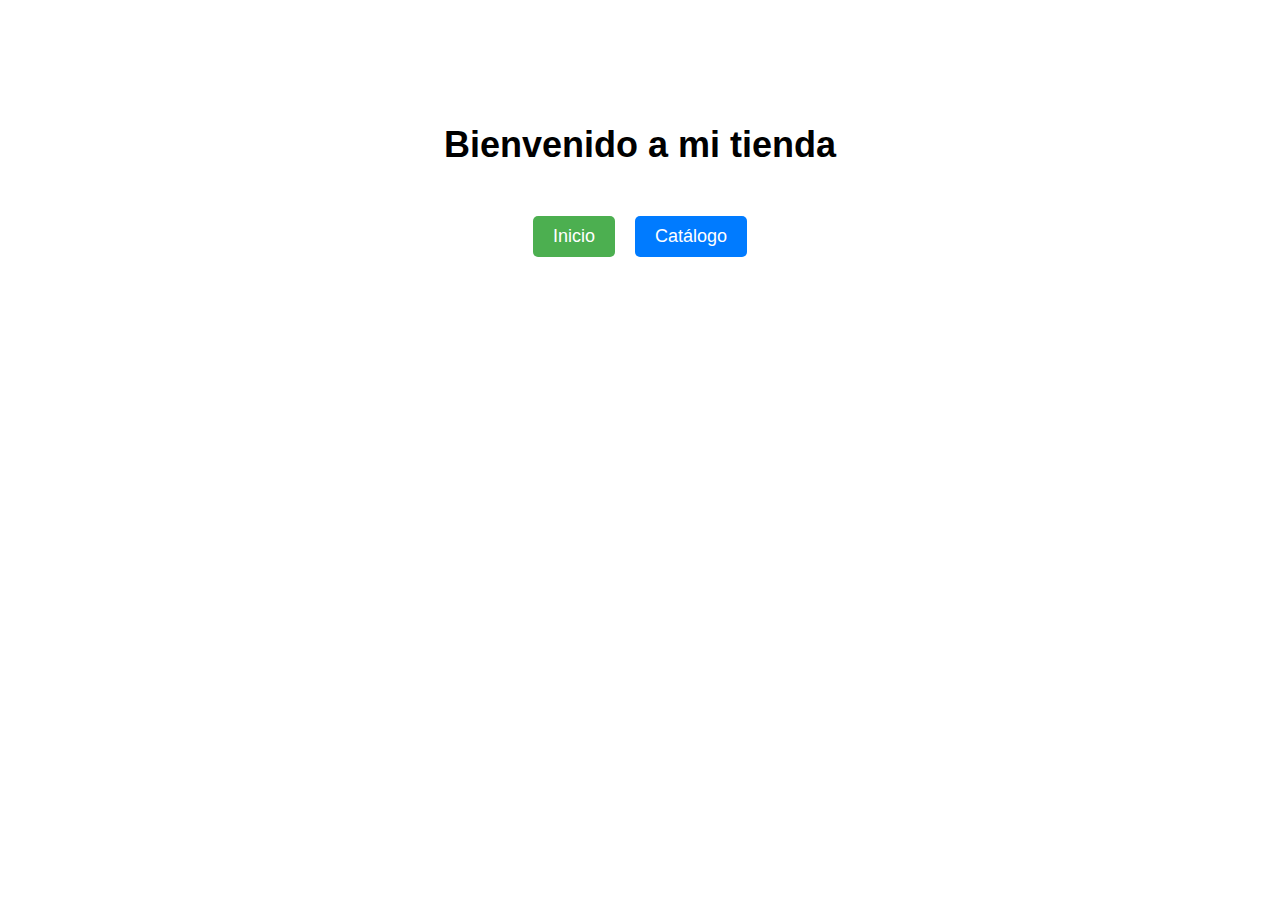
==== PaginaWeb/index.html @ 1fb7572f "Add files via upload" ====
<!DOCTYPE html>
<html lang="en">
<head>
    <meta charset="UTF-8">
    <meta name="viewport" content="width=device-width, initial-scale=1.0">
    <title>Tienda</title>
    <style>
        body {
            display: flex;
            flex-direction: column;
            align-items: center;
            margin-top: 100px;
            font-family: Arial, sans-serif;
        }
        h1 {
            font-size: 36px;
            margin-bottom: 50px;
        }
        .buttons {
            display: flex;
            justify-content: center;
            gap: 20px;
        }
        button {
            padding: 10px 20px;
            font-size: 18px;
            border: none;
            border-radius: 5px;
            cursor: pointer;
        }
        button:first-child {
            background-color: #4CAF50;
            color: white;
        }
        button:first-child:hover {
            background-color: #45a049;
        }
        button:last-child {
            background-color: #007BFF;
            color: white;
        }
        button:last-child:hover {
            background-color: #0069d9;
        }
    </style>
</head>
<body>
    <h1>Bienvenido a mi tienda</h1>
    <div class="buttons">
        <button>Inicio</button>
        <button>Catálogo</button>
    </div>
</body>
</html>
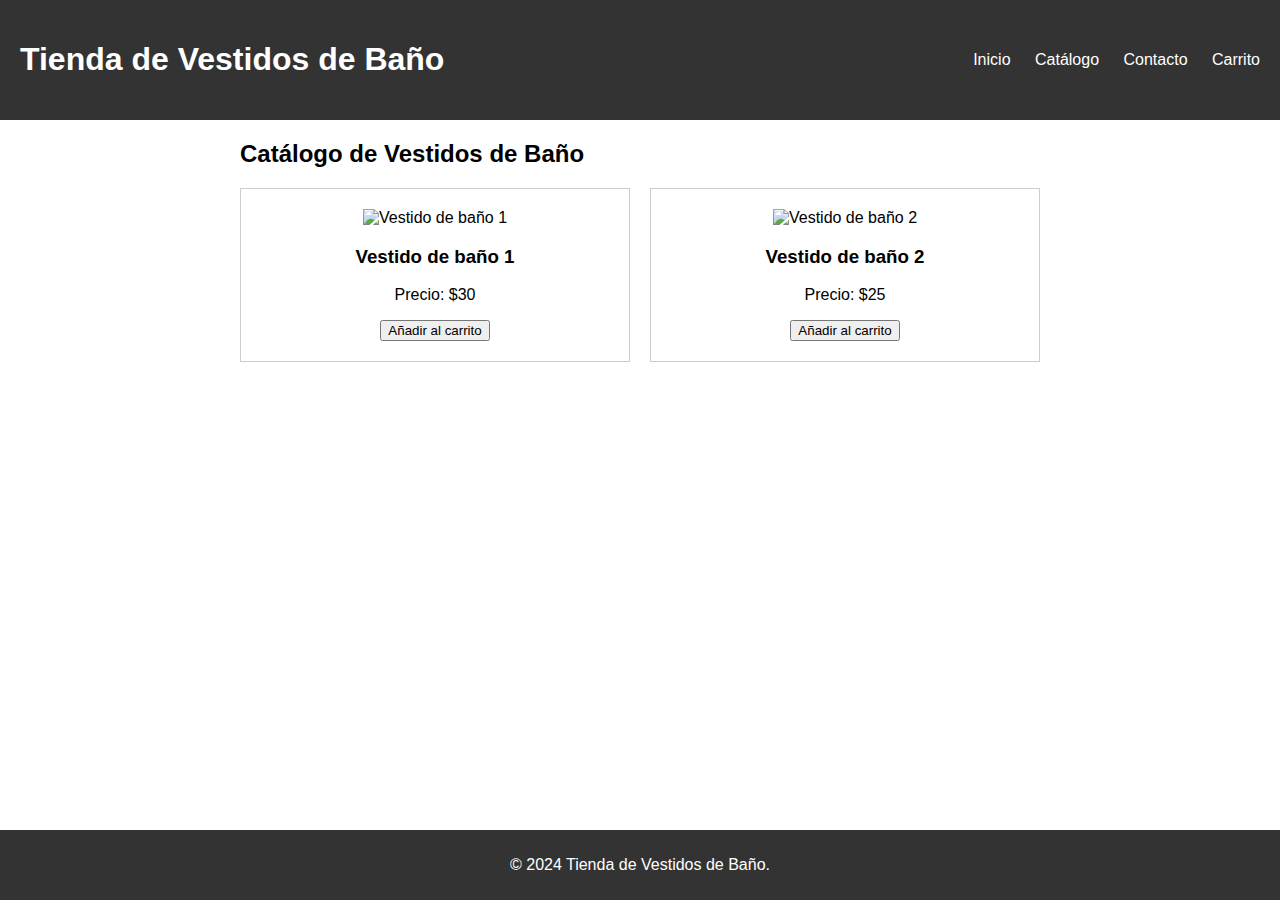
==== commit 42011279: "Add files via upload" ====
--- a/PaginaWeb/index.html
+++ b/PaginaWeb/index.html
@@ -1,56 +1,48 @@
 <!DOCTYPE html>
-<html lang="en">
+<html lang="es">
 <head>
     <meta charset="UTF-8">
     <meta name="viewport" content="width=device-width, initial-scale=1.0">
-    <title>Tienda</title>
-    <style>
-        body {
-            display: flex;
-            flex-direction: column;
-            align-items: center;
-            margin-top: 100px;
-            font-family: Arial, sans-serif;
-        }
-        h1 {
-            font-size: 36px;
-            margin-bottom: 50px;
-        }
-        .buttons {
-            display: flex;
-            justify-content: center;
-            gap: 20px;
-        }
-        button {
-            padding: 10px 20px;
-            font-size: 18px;
-            border: none;
-            border-radius: 5px;
-            cursor: pointer;
-        }
-        button:first-child {
-            background-color: #4CAF50;
-            color: white;
-        }
-        button:first-child:hover {
-            background-color: #45a049;
-        }
-        button:last-child {
-            background-color: #007BFF;
-            color: white;
-        }
-        button:last-child:hover {
-            background-color: #0069d9;
-        }
-    </style>
+    <title>Tienda de Vestidos de Baño</title>
+    <link rel="stylesheet" href="styles.css">
 </head>
 <body>
-    <h1>Bienvenido a mi tienda</h1>
-    <div class="buttons">
-        <button>Inicio</button>
-        <button>Catálogo</button>
-    </div>
+    <header>
+        <h1>Tienda de Vestidos de Baño</h1>
+        <nav>
+            <ul>
+                <li><a href="#">Inicio</a></li>
+                <li><a href="#">Catálogo</a></li>
+                <li><a href="#">Contacto</a></li>
+                <li><a href="#">Carrito</a></li>
+            </ul>
+        </nav>
+    </header>
+
+    <section class="container">
+        <h2>Catálogo de Vestidos de Baño</h2>
+        <div class="catalog">
+            <div class="item">
+                <img src="vestido1.jpg" alt="Vestido de baño 1">
+                <h3>Vestido de baño 1</h3>
+                <p>Precio: $30</p>
+                <button>Añadir al carrito</button>
+            </div>
+            <div class="item">
+                <img src="vestido2.jpg" alt="Vestido de baño 2">
+                <h3>Vestido de baño 2</h3>
+                <p>Precio: $25</p>
+                <button>Añadir al carrito</button>
+            </div>
+            
+        </div>
+    </section>
+
+    <footer>
+        <p>&copy; 2024 Tienda de Vestidos de Baño.</p>
+    </footer>
 </body>
 </html>
 
 
+
--- a/PaginaWeb/styles.css
+++ b/PaginaWeb/styles.css
@@ -0,0 +1,62 @@
+body {
+    font-family: Arial, sans-serif;
+    margin: 0;
+    padding: 0;
+}
+
+header {
+    background-color: #333;
+    color: #fff;
+    padding: 20px;
+    display: flex;
+    justify-content: space-between;
+    align-items: center;
+}
+
+nav ul {
+    list-style: none;
+    padding: 0;
+}
+
+nav ul li {
+    display: inline;
+    margin-left: 20px;
+}
+
+nav ul li a {
+    text-decoration: none;
+    color: #fff;
+}
+
+.container {
+    max-width: 800px;
+    margin: 20px auto;
+    padding: 0 20px;
+}
+
+.catalog {
+    display: grid;
+    grid-template-columns: repeat(auto-fit, minmax(250px, 1fr));
+    grid-gap: 20px;
+}
+
+.item {
+    border: 1px solid #ccc;
+    padding: 20px;
+    text-align: center;
+}
+
+.item img {
+    max-width: 100%;
+}
+
+footer {
+    background-color: #333;
+    color: #fff;
+    text-align: center;
+    padding: 10px 0;
+    position: fixed;
+    bottom: 0;
+    width: 100%;
+}
+
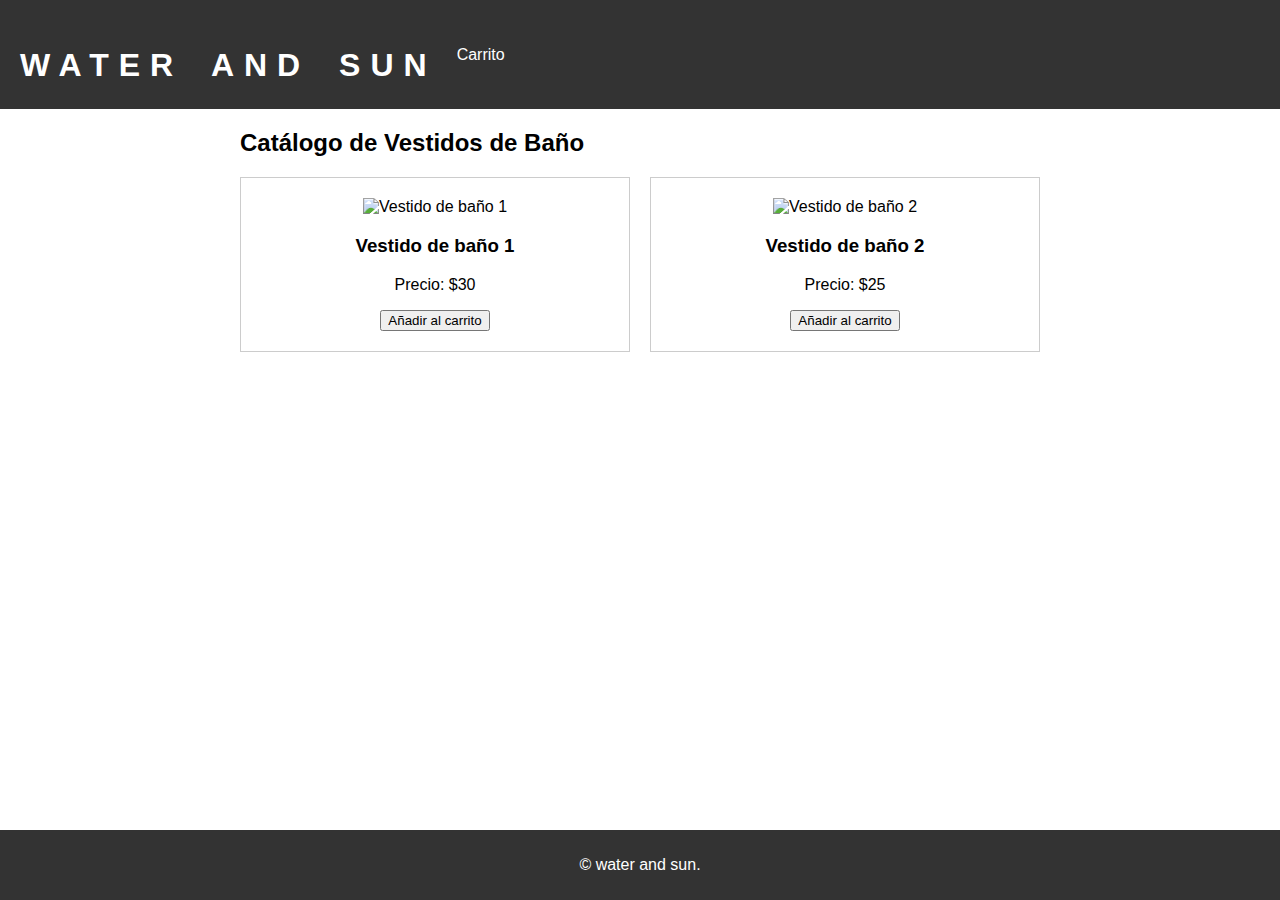
==== commit f4a11c00: "se hicieron cambios en la estructura como crear varios css del carrito y del catalogo, tambien se cr" ====
--- a/PaginaWeb/index.html
+++ b/PaginaWeb/index.html
@@ -3,18 +3,16 @@
 <head>
     <meta charset="UTF-8">
     <meta name="viewport" content="width=device-width, initial-scale=1.0">
-    <title>Tienda de Vestidos de Baño</title>
-    <link rel="stylesheet" href="styles.css">
+    <title>Vestidos de Baño</title>
+    <link rel="stylesheet" href="css/styles.css">
+    <link rel="stylesheet" href="css/catalogo.css">
 </head>
 <body>
     <header>
-        <h1>Tienda de Vestidos de Baño</h1>
+        <h1 class="titulo">Water and Sun</h1>
         <nav>
             <ul>
-                <li><a href="#">Inicio</a></li>
-                <li><a href="#">Catálogo</a></li>
-                <li><a href="#">Contacto</a></li>
-                <li><a href="#">Carrito</a></li>
+                <li><a href="carrito.html">Carrito</a></li>
             </ul>
         </nav>
     </header>
@@ -34,15 +32,13 @@
                 <p>Precio: $25</p>
                 <button>Añadir al carrito</button>
             </div>
-            
+            <!-- Otros elementos del catálogo -->
         </div>
     </section>
 
     <footer>
-        <p>&copy; 2024 Tienda de Vestidos de Baño.</p>
+        <p>&copy; water and sun.</p>
     </footer>
 </body>
 </html>
 
-
-
--- a/PaginaWeb/css/styles.css
+++ b/PaginaWeb/css/styles.css
@@ -0,0 +1,76 @@
+body {
+    font-family: Arial, sans-serif;
+    margin: 0;
+    padding: 0;
+}
+
+header {
+    background-color: #333;
+    color: #fff;
+    padding: 20px;
+    display: flex;
+    align-items: center;
+}
+
+nav ul {
+    list-style: none;
+    padding: 0;
+}
+
+nav ul li {
+    display: inline-block;
+    margin-left: 20px;
+}
+
+nav ul li a {
+    text-decoration: none;
+    color: #fff;
+}
+
+.container {
+    max-width: 800px;
+    margin: 20px auto;
+    padding: 0 20px;
+}
+
+.catalog {
+    display: grid;
+    grid-template-columns: repeat(auto-fit, minmax(250px, 1fr));
+    grid-gap: 20px;
+}
+
+.item {
+    border: 1px solid #ccc;
+    padding: 20px;
+    text-align: center;
+}
+
+.item img {
+    max-width: 100%;
+}
+
+footer {
+    background-color: #333;
+    color: #fff;
+    text-align: center;
+    padding: 10px 0;
+    position: fixed;
+    bottom: 0;
+    width: 100%;
+}
+
+.titulo {
+    color: rgb(255, 255, 255);
+    text-transform: uppercase; 
+    text-align: center; 
+    word-spacing: 10px; 
+    letter-spacing: 10px; 
+    line-height: 1.5;
+    margin-bottom: 0;
+}
+@media (max-width: 768px) {
+    header {
+        flex-direction: column;
+        text-align: center;
+    }
+}--- a/PaginaWeb/css/catalogo.css
+++ b/PaginaWeb/css/catalogo.css
@@ -0,0 +1,5 @@
+.page .footerContent {
+    background-color: #4b4b4b;
+    grid-area: footer;
+
+}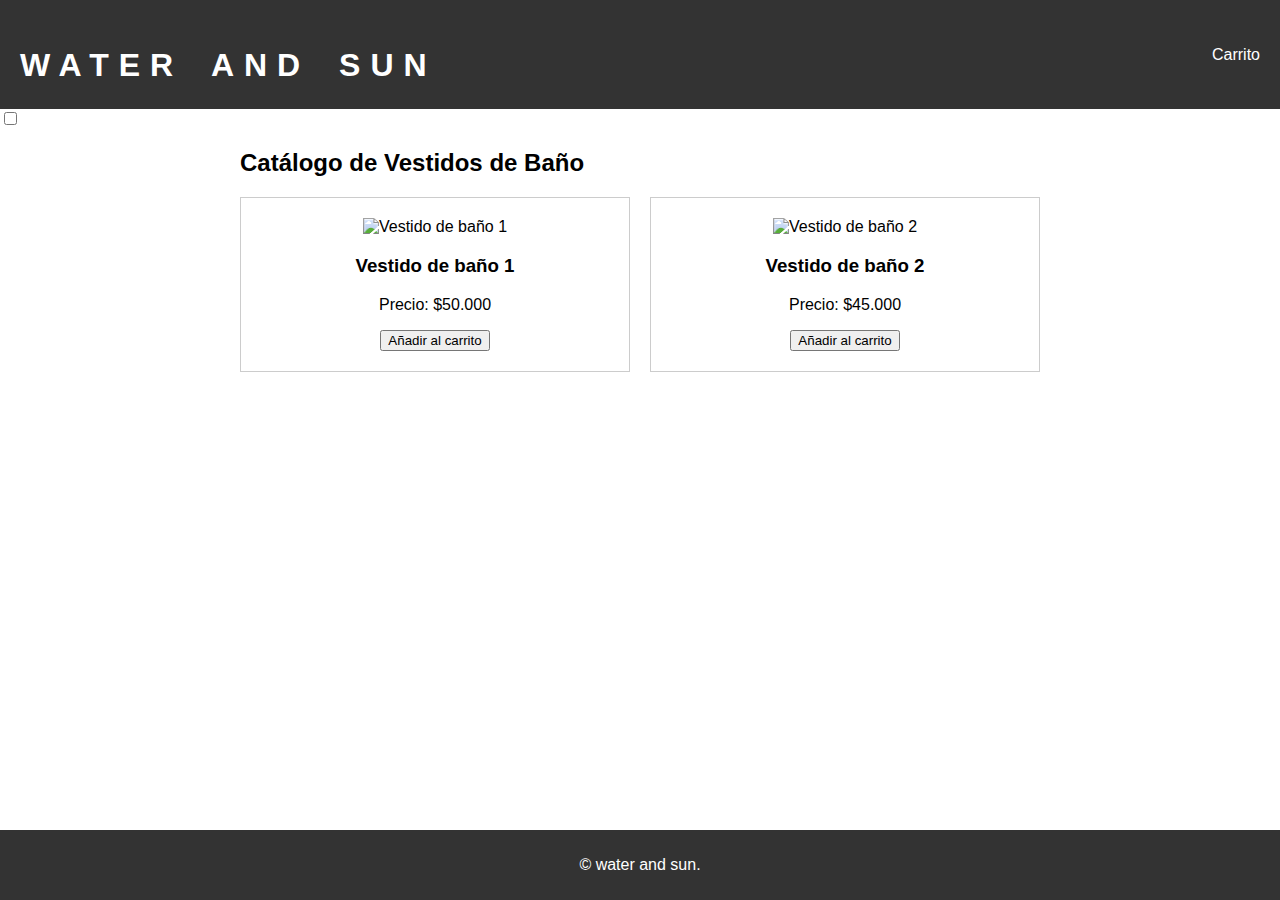
==== commit 2bc36fbe: "nuevos cambios en la interfaz agrgsndo un cuadro desplegable del carrito" ====
--- a/PaginaWeb/index.html
+++ b/PaginaWeb/index.html
@@ -6,16 +6,28 @@
     <title>Vestidos de Baño</title>
     <link rel="stylesheet" href="css/styles.css">
     <link rel="stylesheet" href="css/catalogo.css">
+    <link rel="stylesheet" href="css/carrito.css">
 </head>
 <body>
     <header>
         <h1 class="titulo">Water and Sun</h1>
         <nav>
-            <ul>
-                <li><a href="carrito.html">Carrito</a></li>
-            </ul>
+            <label for="toggleCarrito" id="carritoToggleLabel">Carrito</label>
         </nav>
     </header>
+
+    <input type="checkbox" id="toggleCarrito">
+    <div class="carrito" id="carrito">
+        <button class="cerrarCarrito" id="cerrarCarrito">&times;</button>
+        <h2>Contenido del Carrito</h2>
+        <hr>
+        <ul id="productosCarrito">
+            <!-- Elementos del carrito se agregarán aquí dinámicamente -->
+        </ul>
+        <hr>
+        <div id="subtotal"></div>
+        <button class="comprarBtn">Comprar</button>
+    </div>
 
     <section class="container">
         <h2>Catálogo de Vestidos de Baño</h2>
@@ -23,14 +35,14 @@
             <div class="item">
                 <img src="vestido1.jpg" alt="Vestido de baño 1">
                 <h3>Vestido de baño 1</h3>
-                <p>Precio: $30</p>
-                <button>Añadir al carrito</button>
+                <p>Precio: $50.000</p>
+                <button onclick="agregarAlCarrito('Vestido de baño 1', 50000, 'vestido1.jpg')">Añadir al carrito</button>
             </div>
             <div class="item">
                 <img src="vestido2.jpg" alt="Vestido de baño 2">
                 <h3>Vestido de baño 2</h3>
-                <p>Precio: $25</p>
-                <button>Añadir al carrito</button>
+                <p>Precio: $45.000</p>
+                <button onclick="agregarAlCarrito('Vestido de baño 2', 45000, 'vestido2.jpg')">Añadir al carrito</button>
             </div>
             <!-- Otros elementos del catálogo -->
         </div>
@@ -39,6 +51,59 @@
     <footer>
         <p>&copy; water and sun.</p>
     </footer>
+
+    <script>
+        function agregarAlCarrito(nombreProducto, precioProducto, imagenProducto) {
+            var carrito = document.getElementById("productosCarrito");
+            var nuevoItem = document.createElement("li");
+            var itemContent = document.createElement("div");
+            var imagen = document.createElement("img");
+
+            imagen.src = imagenProducto;
+            imagen.style.width = "50px";
+            imagen.style.height = "auto";
+
+            itemContent.appendChild(imagen);
+            var info = document.createElement("div");
+            var nombre = document.createElement("h4");
+
+            nombre.textContent = nombreProducto;
+            info.appendChild(nombre);
+
+            var precio = document.createElement("p");
+            precio.textContent = "Precio: $" + precioProducto;
+            info.appendChild(precio);
+
+            itemContent.appendChild(info);
+            var cancelarBtn = document.createElement("button");
+            cancelarBtn.textContent = "Cancelar";
+            cancelarBtn.onclick = function() {
+                carrito.removeChild(nuevoItem);
+                calcularSubtotal();
+            };
+            itemContent.appendChild(cancelarBtn);
+            nuevoItem.appendChild(itemContent);
+            carrito.appendChild(nuevoItem);
+            calcularSubtotal();
+        }
+
+        function calcularSubtotal() {
+            var subtotal = 0;
+            var productos = document.querySelectorAll("#productosCarrito li");
+            productos.forEach(function(producto) {
+                var precioTexto = producto.querySelector("p").textContent;
+                var precio = parseFloat(precioTexto.replace("Precio: $", ""));
+                subtotal += precio;
+            });
+            document.getElementById("subtotal").textContent = "Subtotal: $" + subtotal.toFixed(2);
+        }
+
+        document.getElementById("cerrarCarrito").addEventListener("click", function() {
+            document.getElementById("toggleCarrito").checked = false;
+        });
+    </script>
 </body>
 </html>
 
+
+
--- a/PaginaWeb/css/carrito.css
+++ b/PaginaWeb/css/carrito.css
@@ -0,0 +1,86 @@
+body {
+    font-family: Arial, sans-serif;
+    margin: 0;
+    padding: 0;
+}
+
+header {
+    background-color: #333;
+    color: #fff;
+    padding: 20px;
+    display: flex;
+    justify-content: space-between;
+    align-items: center;
+}
+
+#carrito {
+    max-width: 800px;
+    margin: 20px auto;
+    padding: 0 20px;
+}
+
+footer {
+    background-color: #333;
+    color: #fff;
+    text-align: center;
+    padding: 10px 0;
+    position: fixed;
+    bottom: 0;
+    width: 100%;
+}
+.carrito {
+    display: none;
+    position: fixed;
+    top: 0;
+    right: 0;
+    bottom: 0;
+    width: 200px;
+    background-color: white;
+    border-left: 1px solid #ccc;
+    box-shadow: -5px 0 10px rgba(0, 0, 0, 0.2);
+    padding: 20px;
+    z-index: 1000;
+    overflow-y: auto;
+}
+
+#toggleCarrito:checked ~ .carrito {
+    display: block;
+}
+
+#carritoToggleLabel {
+    cursor: pointer;
+}
+
+#productosCarrito {
+    list-style: none;
+    padding: 0;
+}
+
+#productosCarrito li {
+    margin-bottom: 10px;
+}
+
+.cerrarCarrito {
+    position: absolute;
+    top: 10px;
+    right: 10px;
+    background: transparent;
+    border: none;
+    font-size: 20px;
+    cursor: pointer;
+    color: #888;
+}
+
+.comprarBtn {
+    margin-top: auto;
+    width: 100%;
+    background-color: #4CAF50;
+    color: white;
+    padding: 10px;
+    border: none;
+    text-align: center;
+    text-decoration: none;
+    display: inline-block;
+    font-size: 16px;
+    cursor: pointer;
+}
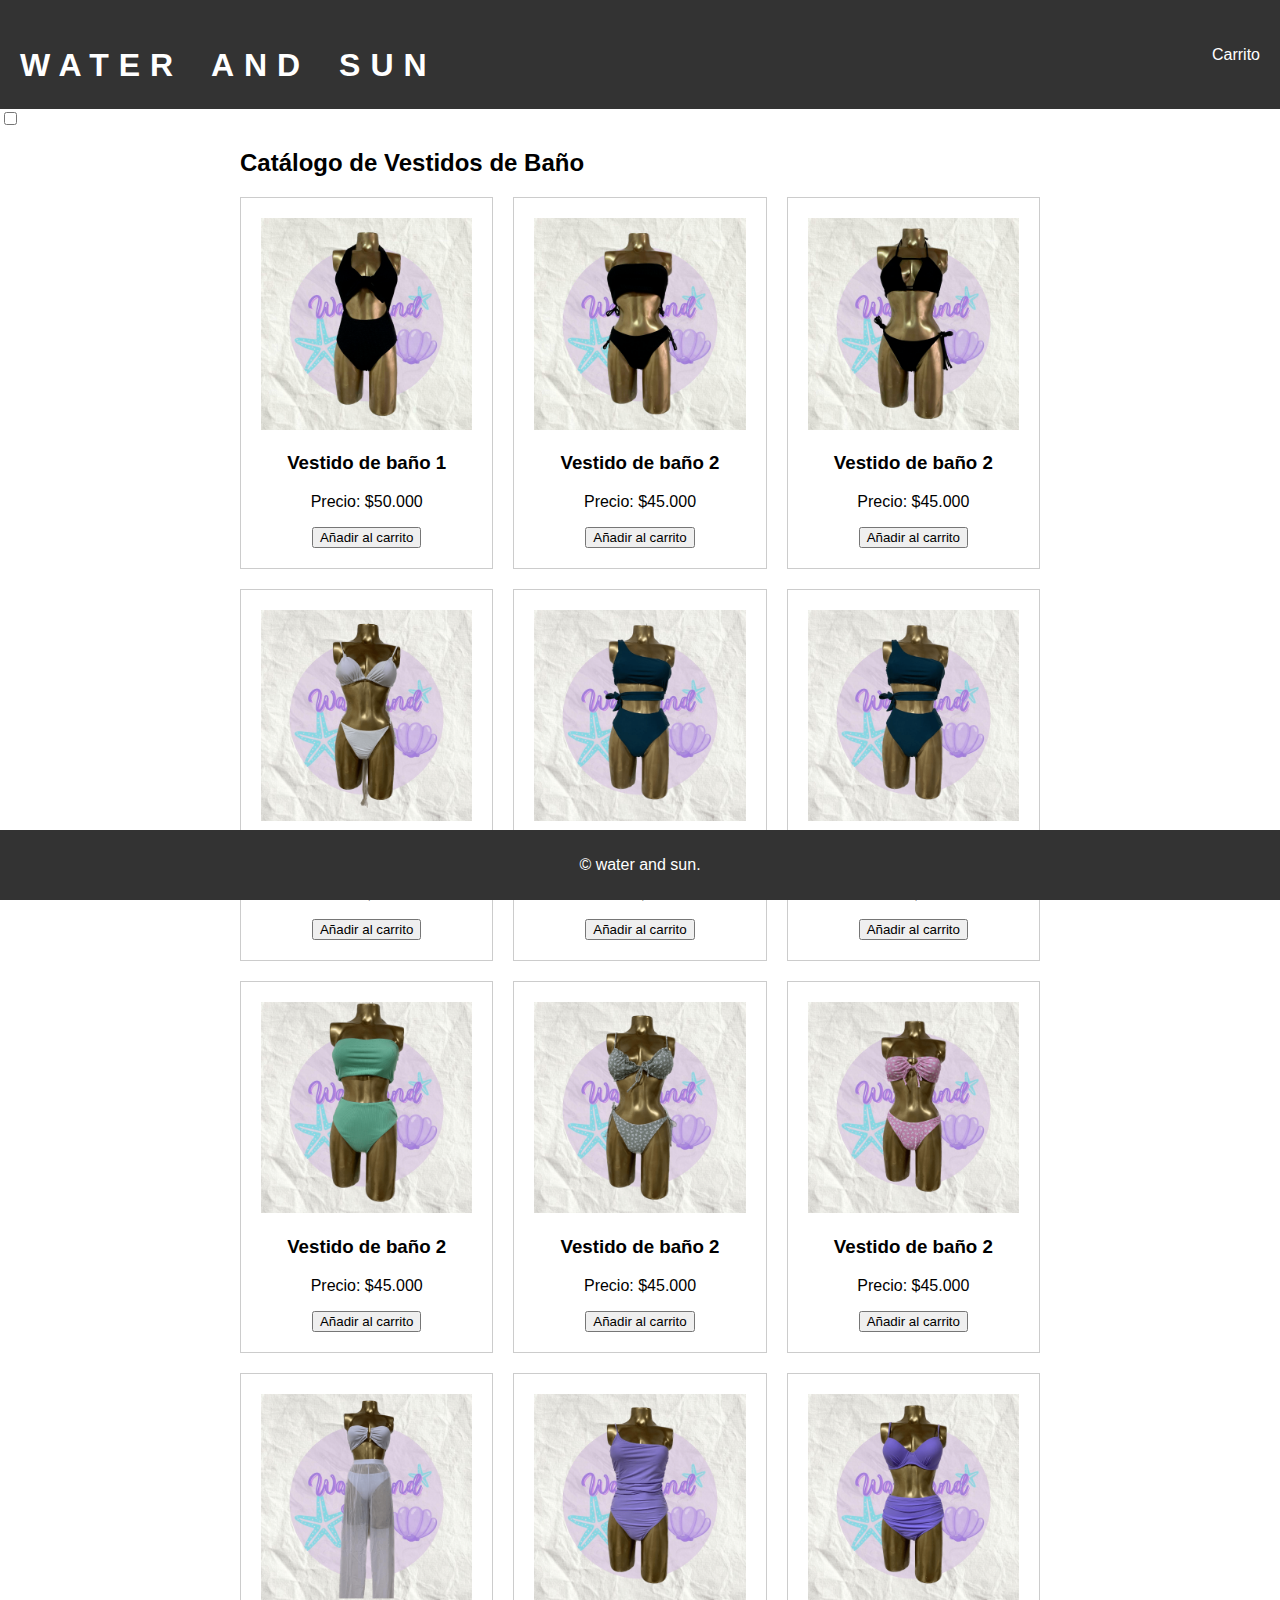
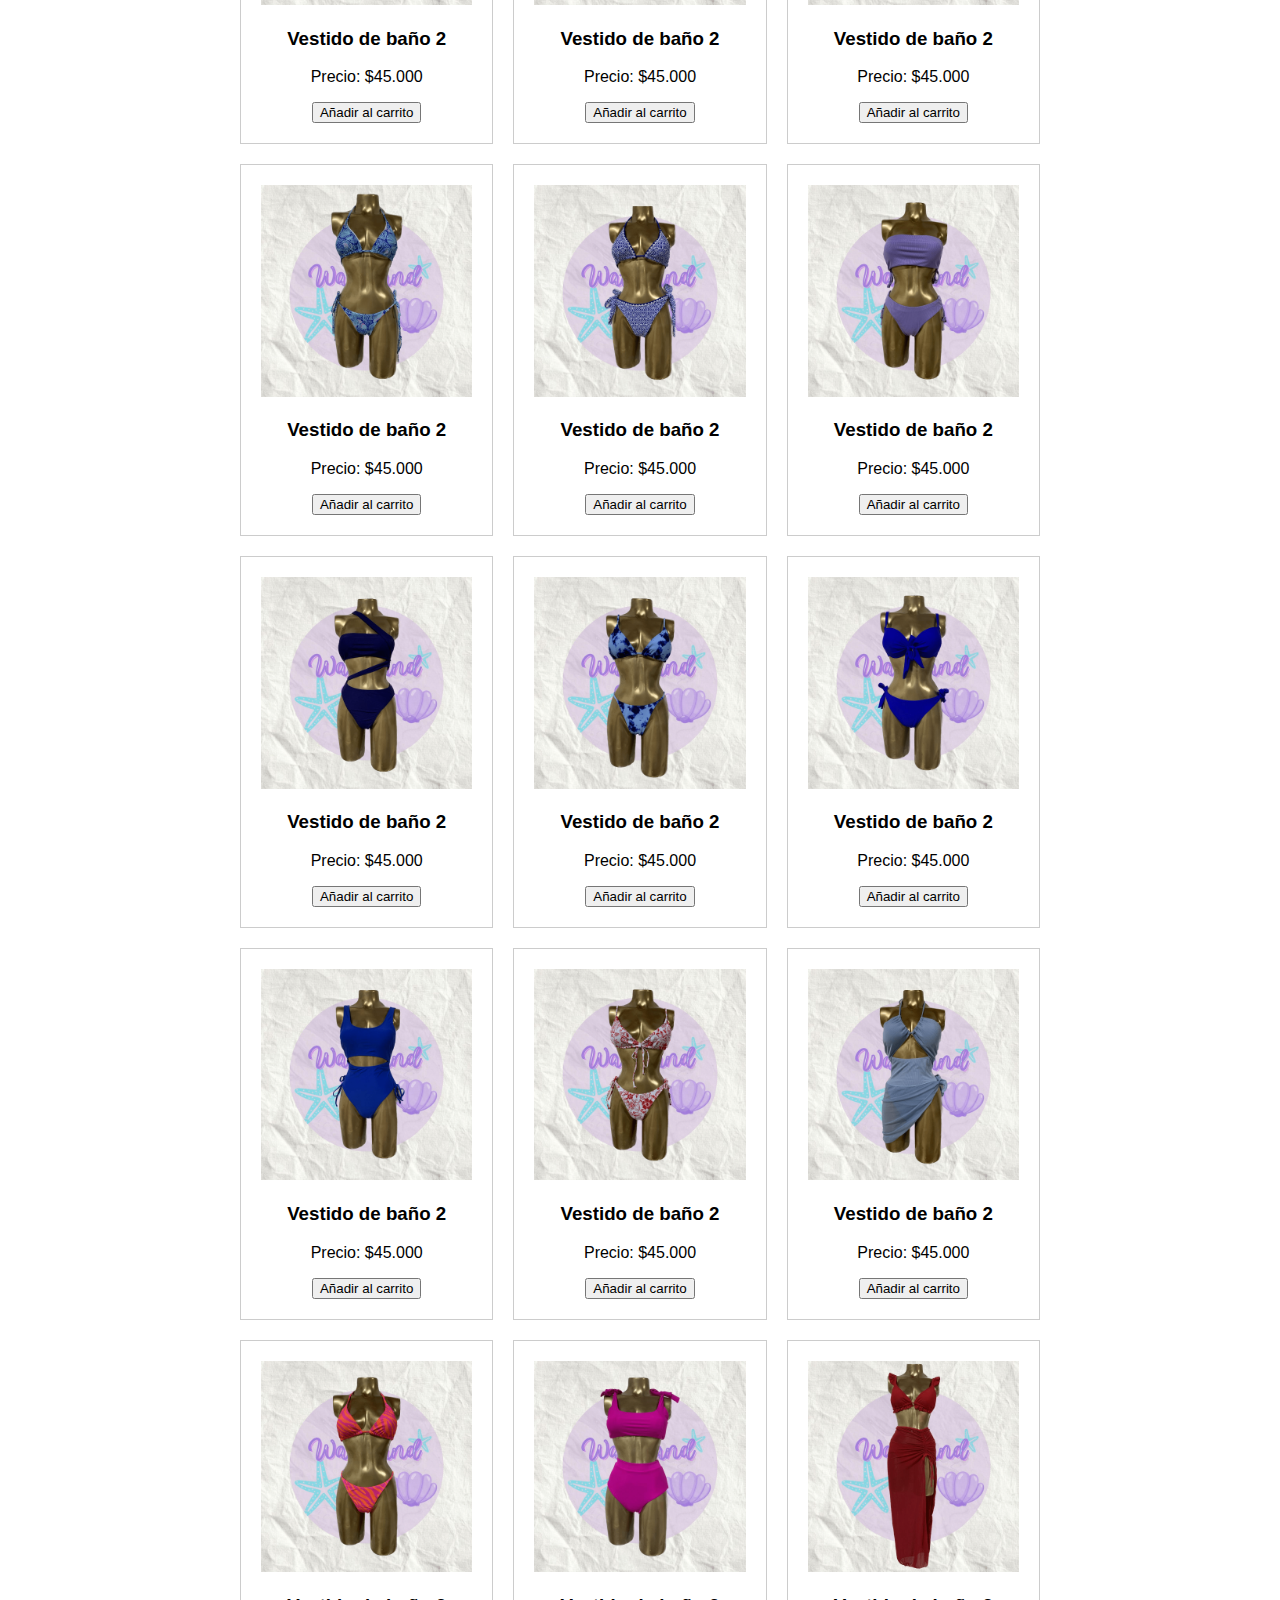
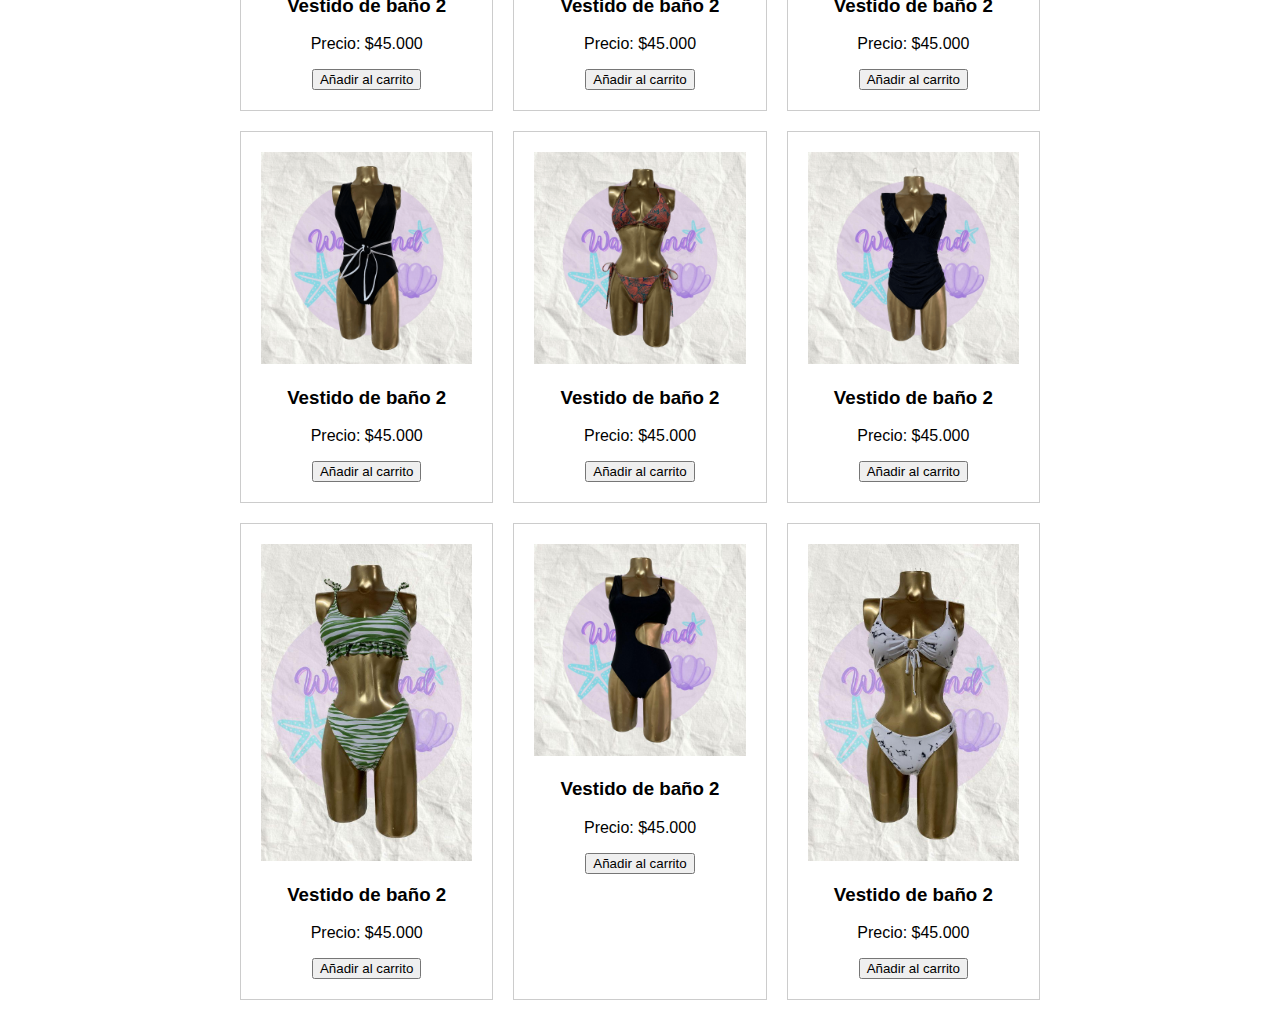
==== commit acf2e86e: "agregamos carpeta de recursos con sus respectivas imagenes" ====
--- a/PaginaWeb/index.html
+++ b/PaginaWeb/index.html
@@ -7,6 +7,7 @@
     <link rel="stylesheet" href="css/styles.css">
     <link rel="stylesheet" href="css/catalogo.css">
     <link rel="stylesheet" href="css/carrito.css">
+    <link rel="stylesheet" href="recursos/">
 </head>
 <body>
     <header>
@@ -33,18 +34,187 @@
         <h2>Catálogo de Vestidos de Baño</h2>
         <div class="catalog">
             <div class="item">
-                <img src="vestido1.jpg" alt="Vestido de baño 1">
+                <img src="recursos/app-image-2024-03-09-at-07-27-04-2.png" alt="Vestido de baño 1">
                 <h3>Vestido de baño 1</h3>
                 <p>Precio: $50.000</p>
                 <button onclick="agregarAlCarrito('Vestido de baño 1', 50000, 'vestido1.jpg')">Añadir al carrito</button>
             </div>
             <div class="item">
-                <img src="vestido2.jpg" alt="Vestido de baño 2">
-                <h3>Vestido de baño 2</h3>
-                <p>Precio: $45.000</p>
-                <button onclick="agregarAlCarrito('Vestido de baño 2', 45000, 'vestido2.jpg')">Añadir al carrito</button>
-            </div>
-            <!-- Otros elementos del catálogo -->
+                <img src="recursos/app-image-2024-03-09-at-07-27-04-3.png" alt="Vestido de baño 2">
+                <h3>Vestido de baño 2</h3>
+                <p>Precio: $45.000</p>
+                <button onclick="agregarAlCarrito('Vestido de baño 2', 45000, 'vestido2.jpg')">Añadir al carrito</button>
+            </div>
+            <div class="item">
+                <img src="recursos/app-image-2024-03-09-at-07-27-04-4.png" alt="Vestido de baño 2">
+                <h3>Vestido de baño 2</h3>
+                <p>Precio: $45.000</p>
+                <button onclick="agregarAlCarrito('Vestido de baño 2', 45000, 'vestido2.jpg')">Añadir al carrito</button>
+            </div>
+            <div class="item">
+                <img src="recursos/WhatsApp Image 2024-03-09 at 07.26.59.png" alt="Vestido de baño 2">
+                <h3>Vestido de baño 2</h3>
+                <p>Precio: $45.000</p>
+                <button onclick="agregarAlCarrito('Vestido de baño 2', 45000, 'vestido2.jpg')">Añadir al carrito</button>
+            </div>
+            <div class="item">
+                <img src="recursos/WhatsApp Image 2024-03-09 at 07.27.00 (1).png" alt="Vestido de baño 2">
+                <h3>Vestido de baño 2</h3>
+                <p>Precio: $45.000</p>
+                <button onclick="agregarAlCarrito('Vestido de baño 2', 45000, 'vestido2.jpg')">Añadir al carrito</button>
+            </div>
+            <div class="item">
+                <img src="recursos/WhatsApp Image 2024-03-09 at 07.27.00 (1).png" alt="Vestido de baño 2">
+                <h3>Vestido de baño 2</h3>
+                <p>Precio: $45.000</p>
+                <button onclick="agregarAlCarrito('Vestido de baño 2', 45000, 'vestido2.jpg')">Añadir al carrito</button>
+            </div>
+            <div class="item">
+                <img src="recursos/WhatsApp Image 2024-03-09 at 07.27.00 (2).png" alt="Vestido de baño 2">
+                <h3>Vestido de baño 2</h3>
+                <p>Precio: $45.000</p>
+                <button onclick="agregarAlCarrito('Vestido de baño 2', 45000, 'vestido2.jpg')">Añadir al carrito</button>
+            </div>
+            <div class="item">
+                <img src="recursos/WhatsApp Image 2024-03-09 at 07.27.00 (3).png" alt="Vestido de baño 2">
+                <h3>Vestido de baño 2</h3>
+                <p>Precio: $45.000</p>
+                <button onclick="agregarAlCarrito('Vestido de baño 2', 45000, 'vestido2.jpg')">Añadir al carrito</button>
+            </div>
+            <div class="item">
+                <img src="recursos/WhatsApp Image 2024-03-09 at 07.27.00 (4).png" alt="Vestido de baño 2">
+                <h3>Vestido de baño 2</h3>
+                <p>Precio: $45.000</p>
+                <button onclick="agregarAlCarrito('Vestido de baño 2', 45000, 'vestido2.jpg')">Añadir al carrito</button>
+            </div>
+            <div class="item">
+                <img src="recursos/WhatsApp Image 2024-03-09 at 07.27.00.png" alt="Vestido de baño 2">
+                <h3>Vestido de baño 2</h3>
+                <p>Precio: $45.000</p>
+                <button onclick="agregarAlCarrito('Vestido de baño 2', 45000, 'vestido2.jpg')">Añadir al carrito</button>
+            </div>
+            <div class="item">
+                <img src="recursos/WhatsApp Image 2024-03-09 at 07.27.01 (1).png" alt="Vestido de baño 2">
+                <h3>Vestido de baño 2</h3>
+                <p>Precio: $45.000</p>
+                <button onclick="agregarAlCarrito('Vestido de baño 2', 45000, 'vestido2.jpg')">Añadir al carrito</button>
+            </div>
+            <div class="item">
+                <img src="recursos/WhatsApp Image 2024-03-09 at 07.27.01 (2).png" alt="Vestido de baño 2">
+                <h3>Vestido de baño 2</h3>
+                <p>Precio: $45.000</p>
+                <button onclick="agregarAlCarrito('Vestido de baño 2', 45000, 'vestido2.jpg')">Añadir al carrito</button>
+            </div>
+            <div class="item">
+                <img src="recursos/WhatsApp Image 2024-03-09 at 07.27.01 (3).png" alt="Vestido de baño 2">
+                <h3>Vestido de baño 2</h3>
+                <p>Precio: $45.000</p>
+                <button onclick="agregarAlCarrito('Vestido de baño 2', 45000, 'vestido2.jpg')">Añadir al carrito</button>
+            </div>
+            <div class="item">
+                <img src="recursos/WhatsApp Image 2024-03-09 at 07.27.01 (4).png" alt="Vestido de baño 2">
+                <h3>Vestido de baño 2</h3>
+                <p>Precio: $45.000</p>
+                <button onclick="agregarAlCarrito('Vestido de baño 2', 45000, 'vestido2.jpg')">Añadir al carrito</button>
+            </div>
+            <div class="item">
+                <img src="recursos/WhatsApp Image 2024-03-09 at 07.27.01.png" alt="Vestido de baño 2">
+                <h3>Vestido de baño 2</h3>
+                <p>Precio: $45.000</p>
+                <button onclick="agregarAlCarrito('Vestido de baño 2', 45000, 'vestido2.jpg')">Añadir al carrito</button>
+            </div>
+            <div class="item">
+                <img src="recursos/WhatsApp Image 2024-03-09 at 07.27.02 (1).png" alt="Vestido de baño 2">
+                <h3>Vestido de baño 2</h3>
+                <p>Precio: $45.000</p>
+                <button onclick="agregarAlCarrito('Vestido de baño 2', 45000, 'vestido2.jpg')">Añadir al carrito</button>
+            </div>
+            <div class="item">
+                <img src="recursos/WhatsApp Image 2024-03-09 at 07.27.02 (2).png" alt="Vestido de baño 2">
+                <h3>Vestido de baño 2</h3>
+                <p>Precio: $45.000</p>
+                <button onclick="agregarAlCarrito('Vestido de baño 2', 45000, 'vestido2.jpg')">Añadir al carrito</button>
+            </div>
+            <div class="item">
+                <img src="recursos/WhatsApp Image 2024-03-09 at 07.27.02 (3).png" alt="Vestido de baño 2">
+                <h3>Vestido de baño 2</h3>
+                <p>Precio: $45.000</p>
+                <button onclick="agregarAlCarrito('Vestido de baño 2', 45000, 'vestido2.jpg')">Añadir al carrito</button>
+            </div>
+            <div class="item">
+                <img src="recursos/WhatsApp Image 2024-03-09 at 07.27.02 (4).png" alt="Vestido de baño 2">
+                <h3>Vestido de baño 2</h3>
+                <p>Precio: $45.000</p>
+                <button onclick="agregarAlCarrito('Vestido de baño 2', 45000, 'vestido2.jpg')">Añadir al carrito</button>
+            </div>
+            <div class="item">
+                <img src="recursos/WhatsApp Image 2024-03-09 at 07.27.02 (5).png" alt="Vestido de baño 2">
+                <h3>Vestido de baño 2</h3>
+                <p>Precio: $45.000</p>
+                <button onclick="agregarAlCarrito('Vestido de baño 2', 45000, 'vestido2.jpg')">Añadir al carrito</button>
+            </div>
+            <div class="item">
+                <img src="recursos/WhatsApp Image 2024-03-09 at 07.27.02.png" alt="Vestido de baño 2">
+                <h3>Vestido de baño 2</h3>
+                <p>Precio: $45.000</p>
+                <button onclick="agregarAlCarrito('Vestido de baño 2', 45000, 'vestido2.jpg')">Añadir al carrito</button>
+            </div>
+            <div class="item">
+                <img src="recursos/WhatsApp Image 2024-03-09 at 07.27.03 (1).png" alt="Vestido de baño 2">
+                <h3>Vestido de baño 2</h3>
+                <p>Precio: $45.000</p>
+                <button onclick="agregarAlCarrito('Vestido de baño 2', 45000, 'vestido2.jpg')">Añadir al carrito</button>
+            </div>
+            <div class="item">
+                <img src="recursos/WhatsApp Image 2024-03-09 at 07.27.03 (2).png" alt="Vestido de baño 2">
+                <h3>Vestido de baño 2</h3>
+                <p>Precio: $45.000</p>
+                <button onclick="agregarAlCarrito('Vestido de baño 2', 45000, 'vestido2.jpg')">Añadir al carrito</button>
+            </div>
+            <div class="item">
+                <img src="recursos/WhatsApp Image 2024-03-09 at 07.27.03 (3).png" alt="Vestido de baño 2">
+                <h3>Vestido de baño 2</h3>
+                <p>Precio: $45.000</p>
+                <button onclick="agregarAlCarrito('Vestido de baño 2', 45000, 'vestido2.jpg')">Añadir al carrito</button>
+            </div>
+            <div class="item">
+                <img src="recursos/WhatsApp Image 2024-03-09 at 07.27.03 (4).png" alt="Vestido de baño 2">
+                <h3>Vestido de baño 2</h3>
+                <p>Precio: $45.000</p>
+                <button onclick="agregarAlCarrito('Vestido de baño 2', 45000, 'vestido2.jpg')">Añadir al carrito</button>
+            </div>
+            <div class="item">
+                <img src="recursos/WhatsApp Image 2024-03-09 at 07.27.03.png" alt="Vestido de baño 2">
+                <h3>Vestido de baño 2</h3>
+                <p>Precio: $45.000</p>
+                <button onclick="agregarAlCarrito('Vestido de baño 2', 45000, 'vestido2.jpg')">Añadir al carrito</button>
+            </div>
+            <div class="item">
+                <img src="recursos/WhatsApp Image 2024-03-09 at 07.27.04 (1).png" alt="Vestido de baño 2">
+                <h3>Vestido de baño 2</h3>
+                <p>Precio: $45.000</p>
+                <button onclick="agregarAlCarrito('Vestido de baño 2', 45000, 'vestido2.jpg')">Añadir al carrito</button>
+            </div>
+            <div class="item">
+                <img src="recursos/WhatsApp-Image-2024-03-09-at-07.27.04-_5_.png" alt="Vestido de baño 2">
+                <h3>Vestido de baño 2</h3>
+                <p>Precio: $45.000</p>
+                <button onclick="agregarAlCarrito('Vestido de baño 2', 45000, 'vestido2.jpg')">Añadir al carrito</button>
+            </div>
+            <div class="item">
+                <img src="recursos/WhatsApp-Image-2024-03-09-at-07.27.04.png" alt="Vestido de baño 2">
+                <h3>Vestido de baño 2</h3>
+                <p>Precio: $45.000</p>
+                <button onclick="agregarAlCarrito('Vestido de baño 2', 45000, 'vestido2.jpg')">Añadir al carrito</button>
+            </div>
+            <div class="item">
+                <img src="recursos/WhatsApp-Image-2024-03-09-at-07.27.05-_1__1.png" alt="Vestido de baño 2">
+                <h3>Vestido de baño 2</h3>
+                <p>Precio: $45.000</p>
+                <button onclick="agregarAlCarrito('Vestido de baño 2', 45000, 'vestido2.jpg')">Añadir al carrito</button>
+            </div>
+
+           
         </div>
     </section>
 
--- a/PaginaWeb/css/catalogo.css
+++ b/PaginaWeb/css/catalogo.css
@@ -1,5 +1,4 @@
 .page .footerContent {
     background-color: #4b4b4b;
     grid-area: footer;
-
-}+}
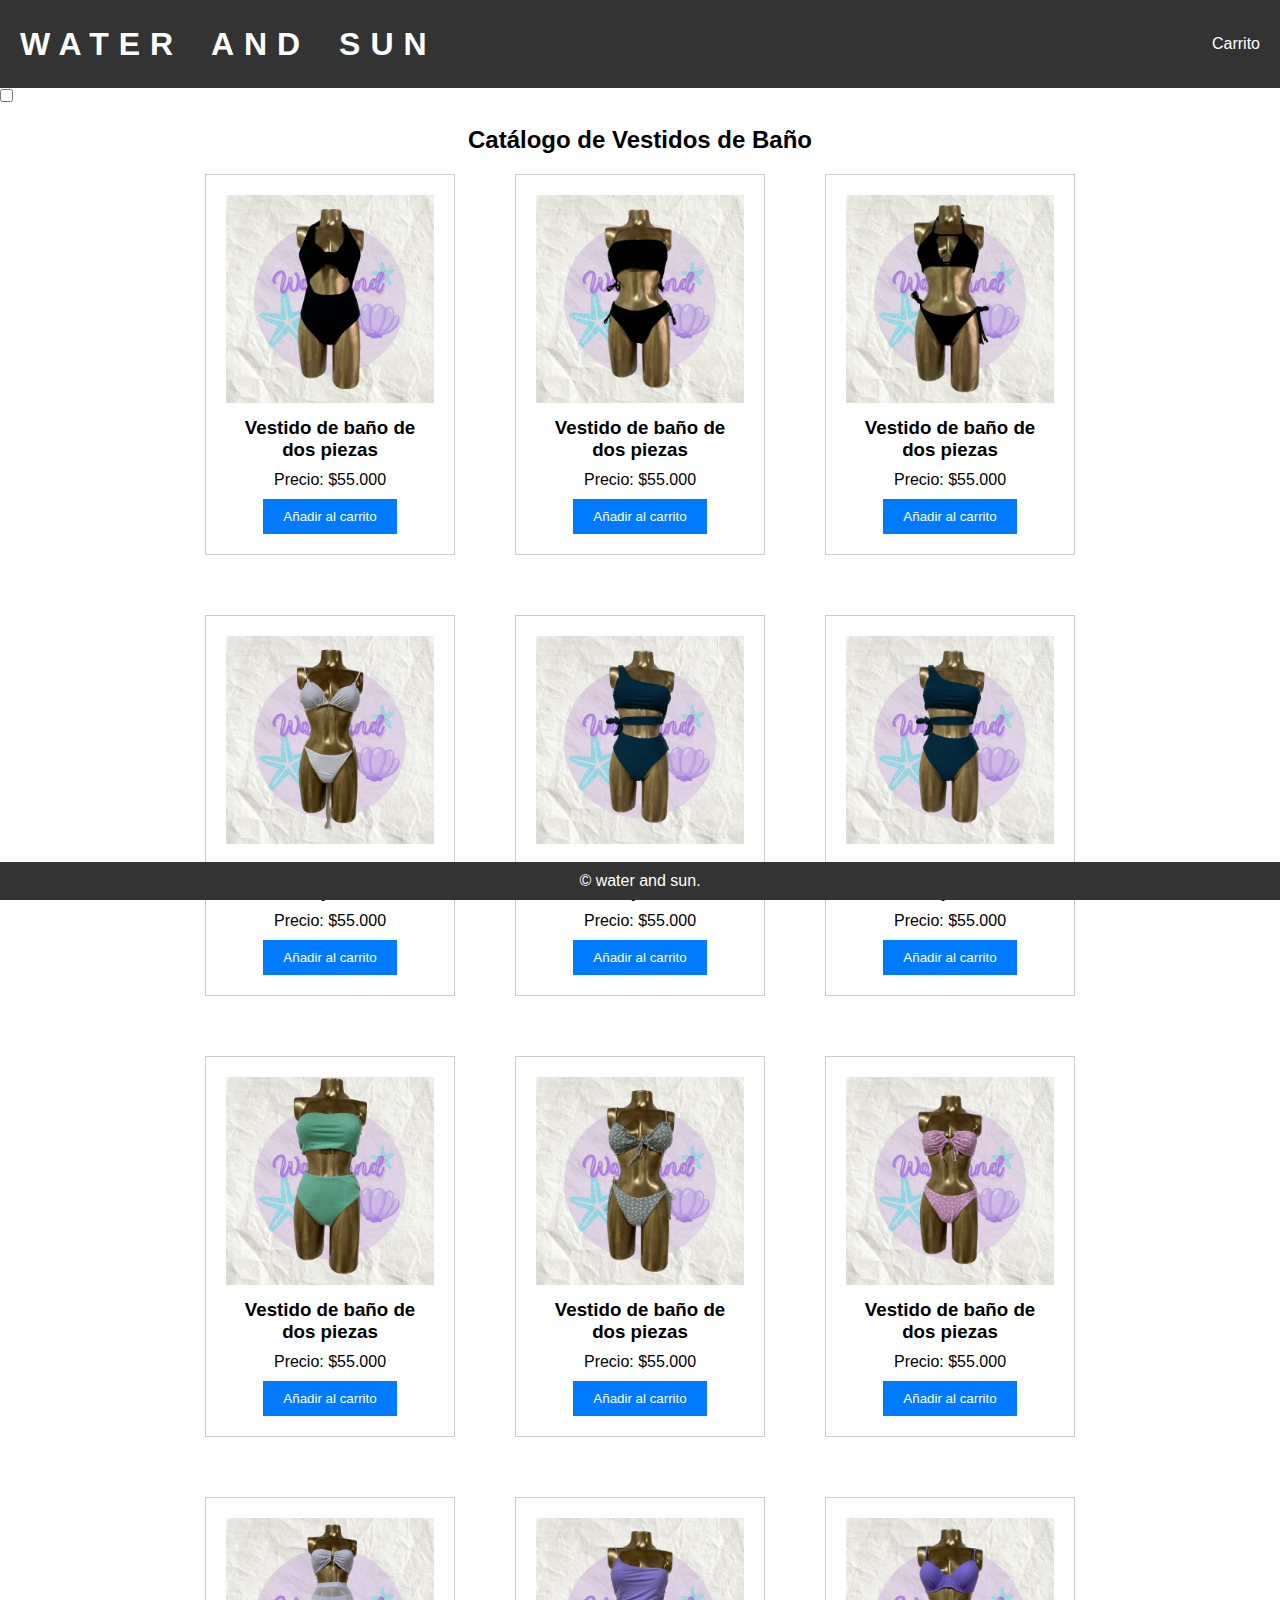
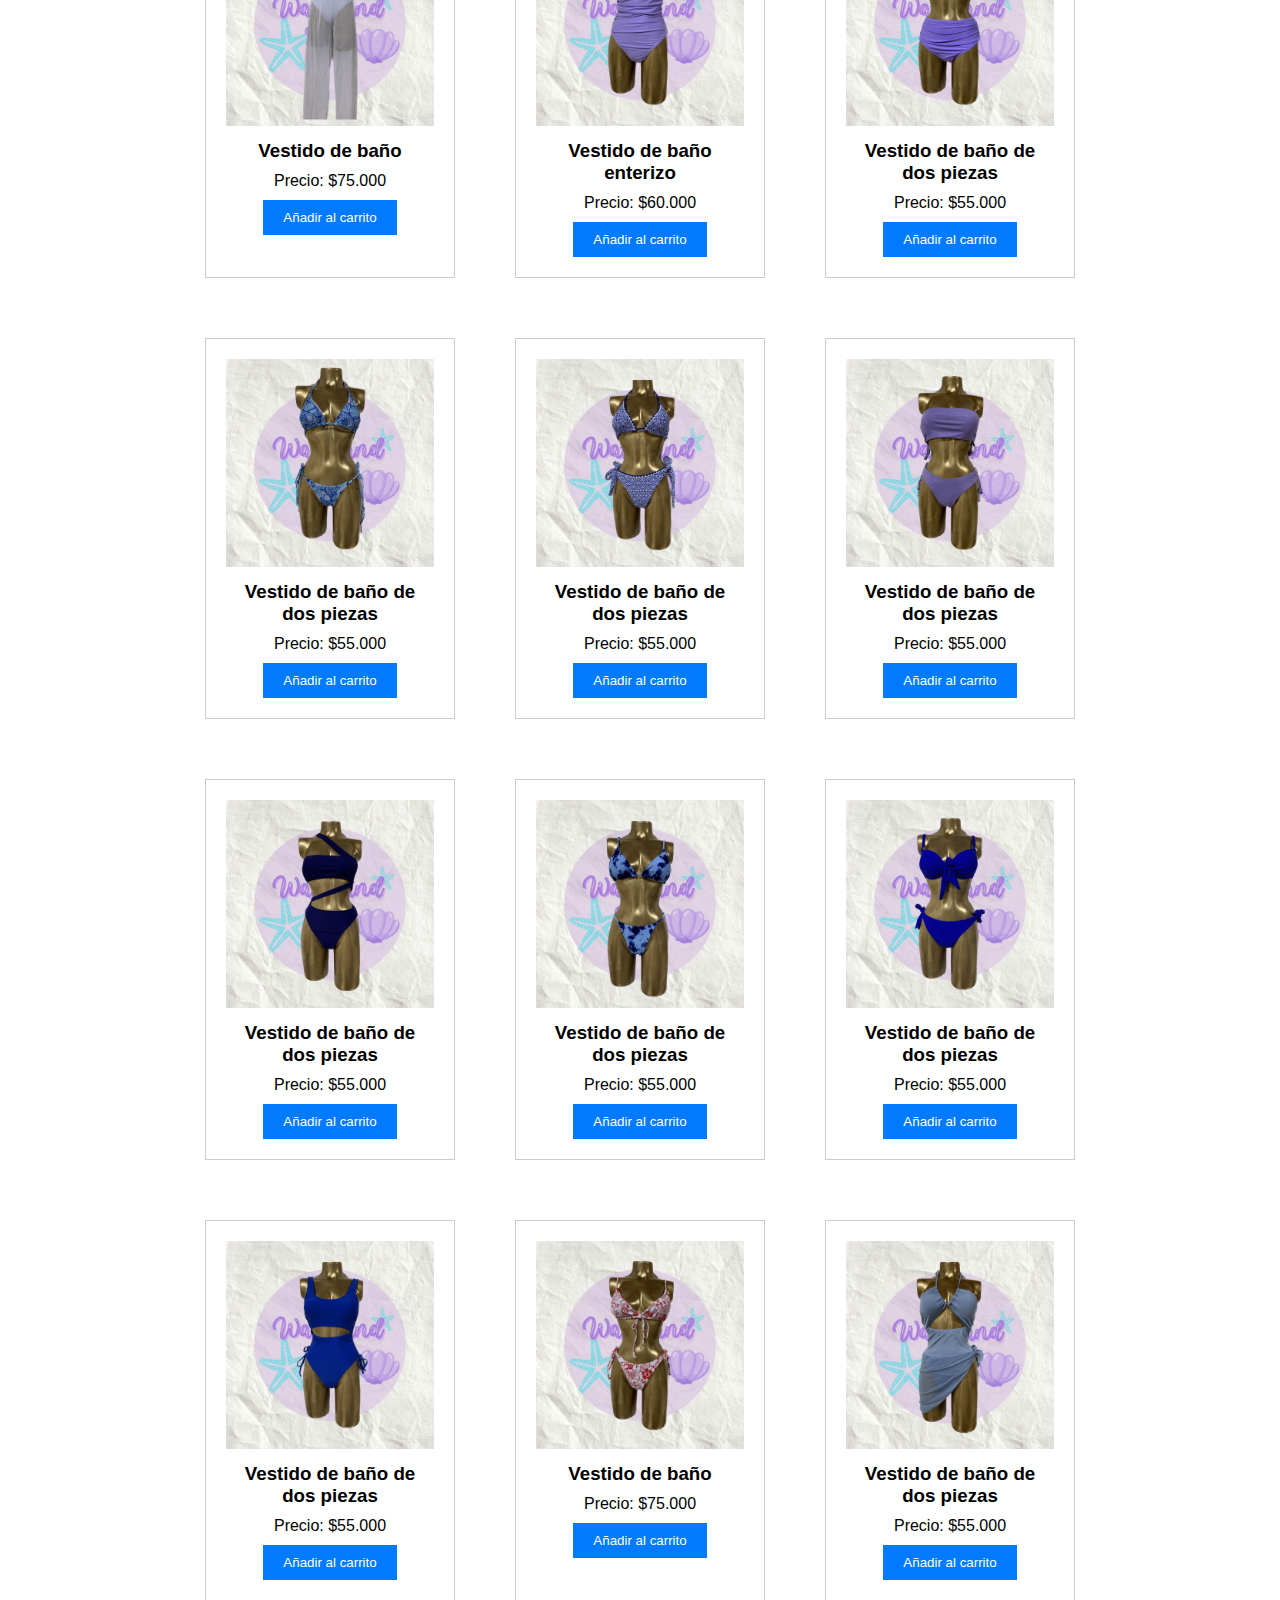
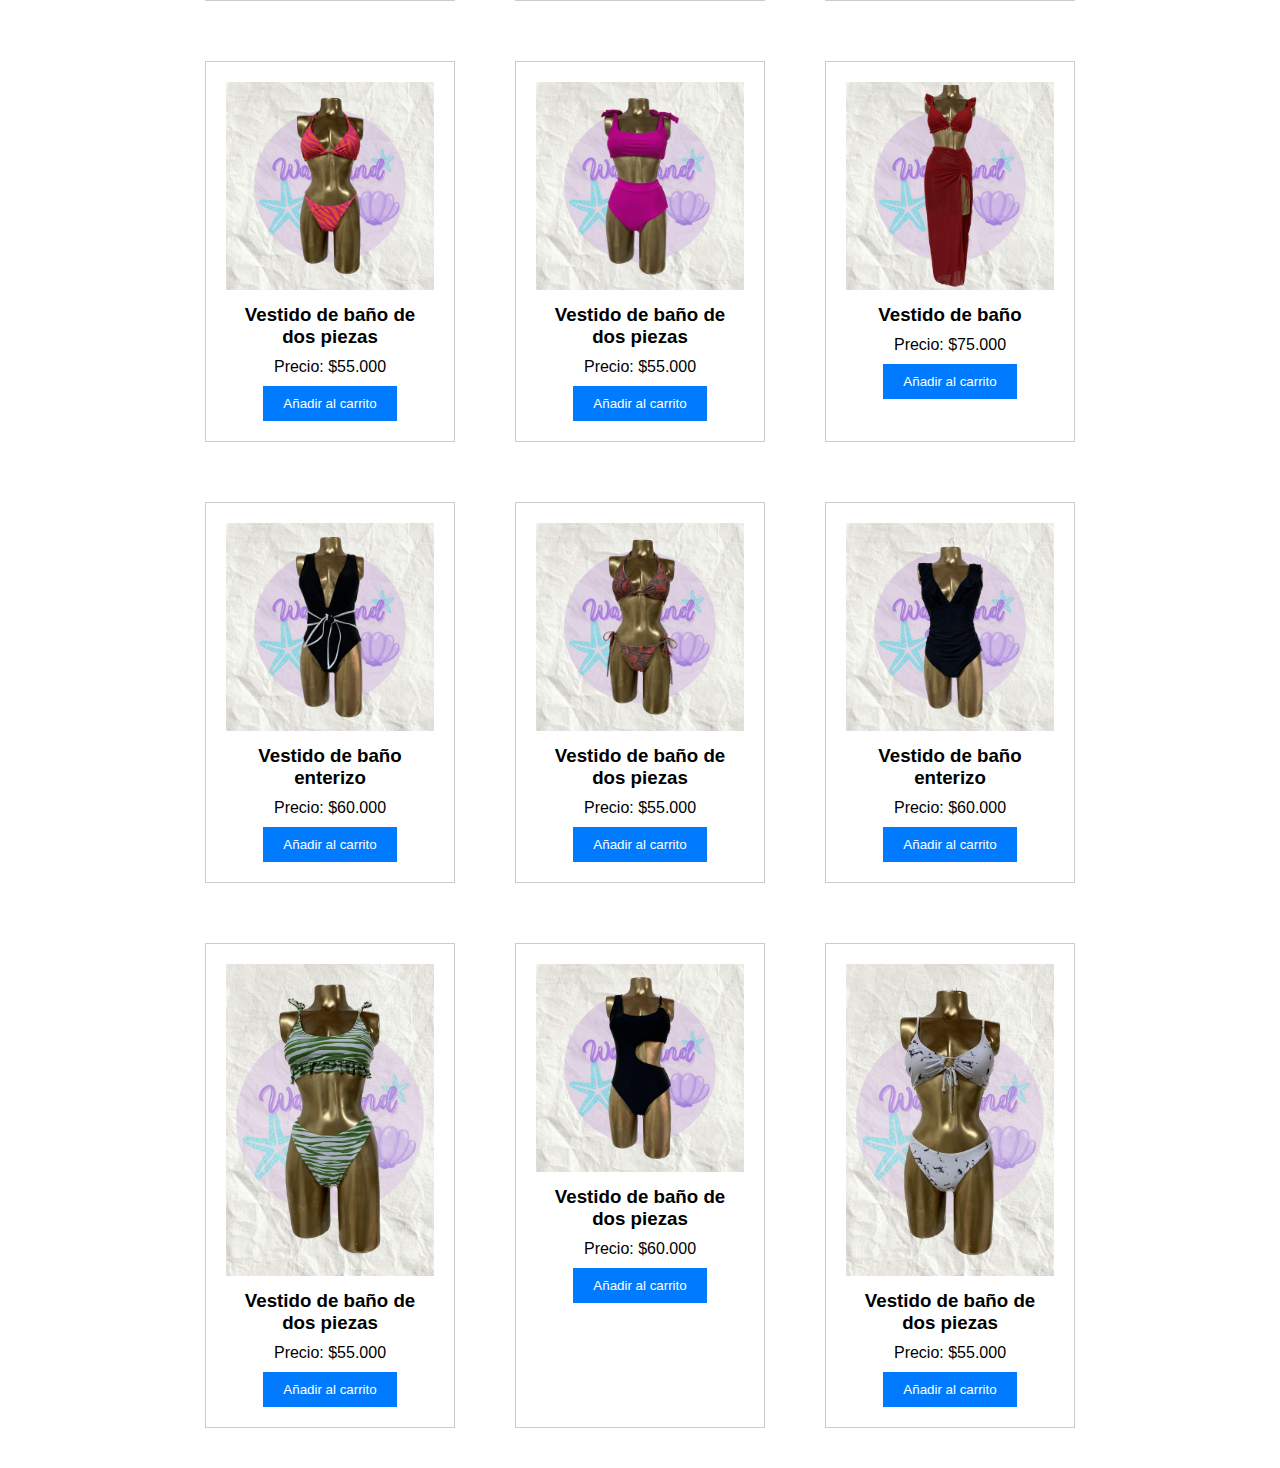
==== commit cce5f406: "se quito el javaScript del carrito, se modificaron los nombres y se agrego el css del catalogo" ====
--- a/PaginaWeb/index.html
+++ b/PaginaWeb/index.html
@@ -10,7 +10,7 @@
     <link rel="stylesheet" href="recursos/">
 </head>
 <body>
-    <header>
+    <header class="headerContent">
         <h1 class="titulo">Water and Sun</h1>
         <nav>
             <label for="toggleCarrito" id="carritoToggleLabel">Carrito</label>
@@ -31,187 +31,187 @@
     </div>
 
     <section class="container">
-        <h2>Catálogo de Vestidos de Baño</h2>
+        <h2 class="tituloArticulos">Catálogo de Vestidos de Baño</h2>
         <div class="catalog">
             <div class="item">
-                <img src="recursos/app-image-2024-03-09-at-07-27-04-2.png" alt="Vestido de baño 1">
-                <h3>Vestido de baño 1</h3>
-                <p>Precio: $50.000</p>
-                <button onclick="agregarAlCarrito('Vestido de baño 1', 50000, 'vestido1.jpg')">Añadir al carrito</button>
+                <img src="recursos/app-image-2024-03-09-at-07-27-04-2.png" alt="Vestido de baño ">
+                <h3>Vestido de baño de dos piezas</h3>
+                <p>Precio: $55.000</p>
+                <button onclick="agregarAlCarrito('Vestido de baño de dos piezas', 55000, 'vestido1.jpg')">Añadir al carrito</button>
             </div>
             <div class="item">
                 <img src="recursos/app-image-2024-03-09-at-07-27-04-3.png" alt="Vestido de baño 2">
-                <h3>Vestido de baño 2</h3>
-                <p>Precio: $45.000</p>
-                <button onclick="agregarAlCarrito('Vestido de baño 2', 45000, 'vestido2.jpg')">Añadir al carrito</button>
+                <h3>Vestido de baño de dos piezas</h3>
+                <p>Precio: $55.000</p>
+                <button onclick="agregarAlCarrito('Vestido de baño de dos piezas', 55000, 'vestido2.jpg')">Añadir al carrito</button>
             </div>
             <div class="item">
                 <img src="recursos/app-image-2024-03-09-at-07-27-04-4.png" alt="Vestido de baño 2">
-                <h3>Vestido de baño 2</h3>
-                <p>Precio: $45.000</p>
-                <button onclick="agregarAlCarrito('Vestido de baño 2', 45000, 'vestido2.jpg')">Añadir al carrito</button>
+                <h3>Vestido de baño de dos piezas</h3>
+                <p>Precio: $55.000</p>
+                <button onclick="agregarAlCarrito('Vestido de baño de dos piezas', 55000, 'vestido2.jpg')">Añadir al carrito</button>
             </div>
             <div class="item">
                 <img src="recursos/WhatsApp Image 2024-03-09 at 07.26.59.png" alt="Vestido de baño 2">
-                <h3>Vestido de baño 2</h3>
-                <p>Precio: $45.000</p>
-                <button onclick="agregarAlCarrito('Vestido de baño 2', 45000, 'vestido2.jpg')">Añadir al carrito</button>
+                <h3>Vestido de baño de dos piezas</h3>
+                <p>Precio: $55.000</p>
+                <button onclick="agregarAlCarrito('Vestido de baño de dos piezas', 55000, 'vestido2.jpg')">Añadir al carrito</button>
             </div>
             <div class="item">
                 <img src="recursos/WhatsApp Image 2024-03-09 at 07.27.00 (1).png" alt="Vestido de baño 2">
-                <h3>Vestido de baño 2</h3>
-                <p>Precio: $45.000</p>
-                <button onclick="agregarAlCarrito('Vestido de baño 2', 45000, 'vestido2.jpg')">Añadir al carrito</button>
+                <h3>Vestido de baño de dos piezas</h3>
+                <p>Precio: $55.000</p>
+                <button onclick="agregarAlCarrito('Vestido de baño de dos piezas', 55000, 'vestido2.jpg')">Añadir al carrito</button>
             </div>
             <div class="item">
                 <img src="recursos/WhatsApp Image 2024-03-09 at 07.27.00 (1).png" alt="Vestido de baño 2">
-                <h3>Vestido de baño 2</h3>
-                <p>Precio: $45.000</p>
-                <button onclick="agregarAlCarrito('Vestido de baño 2', 45000, 'vestido2.jpg')">Añadir al carrito</button>
+                <h3>Vestido de baño de dos piezas</h3>
+                <p>Precio: $55.000</p>
+                <button onclick="agregarAlCarrito('Vestido de baño de dos piezas', 55000, 'vestido2.jpg')">Añadir al carrito</button>
             </div>
             <div class="item">
                 <img src="recursos/WhatsApp Image 2024-03-09 at 07.27.00 (2).png" alt="Vestido de baño 2">
-                <h3>Vestido de baño 2</h3>
-                <p>Precio: $45.000</p>
-                <button onclick="agregarAlCarrito('Vestido de baño 2', 45000, 'vestido2.jpg')">Añadir al carrito</button>
+                <h3>Vestido de baño de dos piezas</h3>
+                <p>Precio: $55.000</p>
+                <button onclick="agregarAlCarrito('Vestido de baño de dos piezas', 55000, 'vestido2.jpg')">Añadir al carrito</button>
             </div>
             <div class="item">
                 <img src="recursos/WhatsApp Image 2024-03-09 at 07.27.00 (3).png" alt="Vestido de baño 2">
-                <h3>Vestido de baño 2</h3>
-                <p>Precio: $45.000</p>
-                <button onclick="agregarAlCarrito('Vestido de baño 2', 45000, 'vestido2.jpg')">Añadir al carrito</button>
+                <h3>Vestido de baño de dos piezas</h3>
+                <p>Precio: $55.000</p>
+                <button onclick="agregarAlCarrito('Vestido de baño de dos piezas', 55000, 'vestido2.jpg')">Añadir al carrito</button>
             </div>
             <div class="item">
                 <img src="recursos/WhatsApp Image 2024-03-09 at 07.27.00 (4).png" alt="Vestido de baño 2">
-                <h3>Vestido de baño 2</h3>
-                <p>Precio: $45.000</p>
-                <button onclick="agregarAlCarrito('Vestido de baño 2', 45000, 'vestido2.jpg')">Añadir al carrito</button>
+                <h3>Vestido de baño de dos piezas</h3>
+                <p>Precio: $55.000</p>
+                <button onclick="agregarAlCarrito('Vestido de baño de dos piezas', 55000, 'vestido2.jpg')">Añadir al carrito</button>
             </div>
             <div class="item">
                 <img src="recursos/WhatsApp Image 2024-03-09 at 07.27.00.png" alt="Vestido de baño 2">
-                <h3>Vestido de baño 2</h3>
-                <p>Precio: $45.000</p>
-                <button onclick="agregarAlCarrito('Vestido de baño 2', 45000, 'vestido2.jpg')">Añadir al carrito</button>
+                <h3>Vestido de baño </h3>
+                <p>Precio: $75.000</p>
+                <button onclick="agregarAlCarrito('Vestido de baño ', 75000, 'vestido2.jpg')">Añadir al carrito</button>
             </div>
             <div class="item">
                 <img src="recursos/WhatsApp Image 2024-03-09 at 07.27.01 (1).png" alt="Vestido de baño 2">
-                <h3>Vestido de baño 2</h3>
-                <p>Precio: $45.000</p>
-                <button onclick="agregarAlCarrito('Vestido de baño 2', 45000, 'vestido2.jpg')">Añadir al carrito</button>
+                <h3>Vestido de baño enterizo</h3>
+                <p>Precio: $60.000</p>
+                <button onclick="agregarAlCarrito('Vestido de baño enterizo', 60000, 'vestido2.jpg')">Añadir al carrito</button>
             </div>
             <div class="item">
                 <img src="recursos/WhatsApp Image 2024-03-09 at 07.27.01 (2).png" alt="Vestido de baño 2">
-                <h3>Vestido de baño 2</h3>
-                <p>Precio: $45.000</p>
-                <button onclick="agregarAlCarrito('Vestido de baño 2', 45000, 'vestido2.jpg')">Añadir al carrito</button>
+                <h3>Vestido de baño de dos piezas</h3>
+                <p>Precio: $55.000</p>
+                <button onclick="agregarAlCarrito('Vestido de baño de dos piezas', 55000, 'vestido2.jpg')">Añadir al carrito</button>
             </div>
             <div class="item">
                 <img src="recursos/WhatsApp Image 2024-03-09 at 07.27.01 (3).png" alt="Vestido de baño 2">
-                <h3>Vestido de baño 2</h3>
-                <p>Precio: $45.000</p>
-                <button onclick="agregarAlCarrito('Vestido de baño 2', 45000, 'vestido2.jpg')">Añadir al carrito</button>
+                <h3>Vestido de baño de dos piezas</h3>
+                <p>Precio: $55.000</p>
+                <button onclick="agregarAlCarrito('Vestido de baño de dos piezas', 55000, 'vestido2.jpg')">Añadir al carrito</button>
             </div>
             <div class="item">
                 <img src="recursos/WhatsApp Image 2024-03-09 at 07.27.01 (4).png" alt="Vestido de baño 2">
-                <h3>Vestido de baño 2</h3>
-                <p>Precio: $45.000</p>
-                <button onclick="agregarAlCarrito('Vestido de baño 2', 45000, 'vestido2.jpg')">Añadir al carrito</button>
+                <h3>Vestido de baño de dos piezas</h3>
+                <p>Precio: $55.000</p>
+                <button onclick="agregarAlCarrito('Vestido de baño de dos piezas', 55000, 'vestido2.jpg')">Añadir al carrito</button>
             </div>
             <div class="item">
                 <img src="recursos/WhatsApp Image 2024-03-09 at 07.27.01.png" alt="Vestido de baño 2">
-                <h3>Vestido de baño 2</h3>
-                <p>Precio: $45.000</p>
-                <button onclick="agregarAlCarrito('Vestido de baño 2', 45000, 'vestido2.jpg')">Añadir al carrito</button>
+                <h3>Vestido de baño de dos piezas</h3>
+                <p>Precio: $55.000</p>
+                <button onclick="agregarAlCarrito('Vestido de baño de dos piezas', 55000, 'vestido2.jpg')">Añadir al carrito</button>
             </div>
             <div class="item">
                 <img src="recursos/WhatsApp Image 2024-03-09 at 07.27.02 (1).png" alt="Vestido de baño 2">
-                <h3>Vestido de baño 2</h3>
-                <p>Precio: $45.000</p>
-                <button onclick="agregarAlCarrito('Vestido de baño 2', 45000, 'vestido2.jpg')">Añadir al carrito</button>
+                <h3>Vestido de baño de dos piezas</h3>
+                <p>Precio: $55.000</p>
+                <button onclick="agregarAlCarrito('Vestido de baño de dos piezas', 55000, 'vestido2.jpg')">Añadir al carrito</button>
             </div>
             <div class="item">
                 <img src="recursos/WhatsApp Image 2024-03-09 at 07.27.02 (2).png" alt="Vestido de baño 2">
-                <h3>Vestido de baño 2</h3>
-                <p>Precio: $45.000</p>
-                <button onclick="agregarAlCarrito('Vestido de baño 2', 45000, 'vestido2.jpg')">Añadir al carrito</button>
+                <h3>Vestido de baño de dos piezas</h3>
+                <p>Precio: $55.000</p>
+                <button onclick="agregarAlCarrito('Vestido de baño de dos piezas', 55000, 'vestido2.jpg')">Añadir al carrito</button>
             </div>
             <div class="item">
                 <img src="recursos/WhatsApp Image 2024-03-09 at 07.27.02 (3).png" alt="Vestido de baño 2">
-                <h3>Vestido de baño 2</h3>
-                <p>Precio: $45.000</p>
-                <button onclick="agregarAlCarrito('Vestido de baño 2', 45000, 'vestido2.jpg')">Añadir al carrito</button>
+                <h3>Vestido de baño de dos piezas</h3>
+                <p>Precio: $55.000</p>
+                <button onclick="agregarAlCarrito('Vestido de baño de dos piezas', 55000, 'vestido2.jpg')">Añadir al carrito</button>
             </div>
             <div class="item">
                 <img src="recursos/WhatsApp Image 2024-03-09 at 07.27.02 (4).png" alt="Vestido de baño 2">
-                <h3>Vestido de baño 2</h3>
-                <p>Precio: $45.000</p>
-                <button onclick="agregarAlCarrito('Vestido de baño 2', 45000, 'vestido2.jpg')">Añadir al carrito</button>
+                <h3>Vestido de baño de dos piezas</h3>
+                <p>Precio: $55.000</p>
+                <button onclick="agregarAlCarrito('Vestido de baño de dos piezas', 55000, 'vestido2.jpg')">Añadir al carrito</button>
             </div>
             <div class="item">
                 <img src="recursos/WhatsApp Image 2024-03-09 at 07.27.02 (5).png" alt="Vestido de baño 2">
-                <h3>Vestido de baño 2</h3>
-                <p>Precio: $45.000</p>
-                <button onclick="agregarAlCarrito('Vestido de baño 2', 45000, 'vestido2.jpg')">Añadir al carrito</button>
+                <h3>Vestido de baño </h3>
+                <p>Precio: $75.000</p>
+                <button onclick="agregarAlCarrito('Vestido de baño ', 75000, 'vestido2.jpg')">Añadir al carrito</button>
             </div>
             <div class="item">
                 <img src="recursos/WhatsApp Image 2024-03-09 at 07.27.02.png" alt="Vestido de baño 2">
-                <h3>Vestido de baño 2</h3>
-                <p>Precio: $45.000</p>
-                <button onclick="agregarAlCarrito('Vestido de baño 2', 45000, 'vestido2.jpg')">Añadir al carrito</button>
+                <h3>Vestido de baño de dos piezas</h3>
+                <p>Precio: $55.000</p>
+                <button onclick="agregarAlCarrito('Vestido de baño de dos piezas', 55000, 'vestido2.jpg')">Añadir al carrito</button>
             </div>
             <div class="item">
                 <img src="recursos/WhatsApp Image 2024-03-09 at 07.27.03 (1).png" alt="Vestido de baño 2">
-                <h3>Vestido de baño 2</h3>
-                <p>Precio: $45.000</p>
-                <button onclick="agregarAlCarrito('Vestido de baño 2', 45000, 'vestido2.jpg')">Añadir al carrito</button>
+                <h3>Vestido de baño de dos piezas</h3>
+                <p>Precio: $55.000</p>
+                <button onclick="agregarAlCarrito('Vestido de baño de dos piezas', 55000, 'vestido2.jpg')">Añadir al carrito</button>
             </div>
             <div class="item">
                 <img src="recursos/WhatsApp Image 2024-03-09 at 07.27.03 (2).png" alt="Vestido de baño 2">
-                <h3>Vestido de baño 2</h3>
-                <p>Precio: $45.000</p>
-                <button onclick="agregarAlCarrito('Vestido de baño 2', 45000, 'vestido2.jpg')">Añadir al carrito</button>
+                <h3>Vestido de baño de dos piezas </h3>
+                <p>Precio: $55.000</p>
+                <button onclick="agregarAlCarrito('Vestido de baño de dos piezas', 55000, 'vestido2.jpg')">Añadir al carrito</button>
             </div>
             <div class="item">
                 <img src="recursos/WhatsApp Image 2024-03-09 at 07.27.03 (3).png" alt="Vestido de baño 2">
-                <h3>Vestido de baño 2</h3>
-                <p>Precio: $45.000</p>
-                <button onclick="agregarAlCarrito('Vestido de baño 2', 45000, 'vestido2.jpg')">Añadir al carrito</button>
+                <h3>Vestido de baño </h3>
+                <p>Precio: $75.000</p>
+                <button onclick="agregarAlCarrito('Vestido de baño ', 75000, 'vestido2.jpg')">Añadir al carrito</button>
             </div>
             <div class="item">
                 <img src="recursos/WhatsApp Image 2024-03-09 at 07.27.03 (4).png" alt="Vestido de baño 2">
-                <h3>Vestido de baño 2</h3>
-                <p>Precio: $45.000</p>
-                <button onclick="agregarAlCarrito('Vestido de baño 2', 45000, 'vestido2.jpg')">Añadir al carrito</button>
+                <h3>Vestido de baño enterizo</h3>
+                <p>Precio: $60.000</p>
+                <button onclick="agregarAlCarrito('Vestido de baño enterizo', 60000, 'vestido2.jpg')">Añadir al carrito</button>
             </div>
             <div class="item">
                 <img src="recursos/WhatsApp Image 2024-03-09 at 07.27.03.png" alt="Vestido de baño 2">
-                <h3>Vestido de baño 2</h3>
-                <p>Precio: $45.000</p>
-                <button onclick="agregarAlCarrito('Vestido de baño 2', 45000, 'vestido2.jpg')">Añadir al carrito</button>
+                <h3>Vestido de baño de dos piezas</h3>
+                <p>Precio: $55.000</p>
+                <button onclick="agregarAlCarrito('Vestido de baño de dos piezas', 55000, 'vestido2.jpg')">Añadir al carrito</button>
             </div>
             <div class="item">
                 <img src="recursos/WhatsApp Image 2024-03-09 at 07.27.04 (1).png" alt="Vestido de baño 2">
-                <h3>Vestido de baño 2</h3>
-                <p>Precio: $45.000</p>
-                <button onclick="agregarAlCarrito('Vestido de baño 2', 45000, 'vestido2.jpg')">Añadir al carrito</button>
+                <h3>Vestido de baño enterizo</h3>
+                <p>Precio: $60.000</p>
+                <button onclick="agregarAlCarrito('Vestido de baño enterizo', 60000, 'vestido2.jpg')">Añadir al carrito</button>
             </div>
             <div class="item">
                 <img src="recursos/WhatsApp-Image-2024-03-09-at-07.27.04-_5_.png" alt="Vestido de baño 2">
-                <h3>Vestido de baño 2</h3>
-                <p>Precio: $45.000</p>
-                <button onclick="agregarAlCarrito('Vestido de baño 2', 45000, 'vestido2.jpg')">Añadir al carrito</button>
+                <h3>Vestido de baño de dos piezas</h3>
+                <p>Precio: $55.000</p>
+                <button onclick="agregarAlCarrito('Vestido de baño de dos piezas', 55000, 'vestido2.jpg')">Añadir al carrito</button>
             </div>
             <div class="item">
                 <img src="recursos/WhatsApp-Image-2024-03-09-at-07.27.04.png" alt="Vestido de baño 2">
-                <h3>Vestido de baño 2</h3>
-                <p>Precio: $45.000</p>
-                <button onclick="agregarAlCarrito('Vestido de baño 2', 45000, 'vestido2.jpg')">Añadir al carrito</button>
+                <h3>Vestido de baño de dos piezas</h3>
+                <p>Precio: $60.000</p>
+                <button onclick="agregarAlCarrito('Vestido de baño de dos piezas', 60000, 'vestido2.jpg')">Añadir al carrito</button>
             </div>
             <div class="item">
                 <img src="recursos/WhatsApp-Image-2024-03-09-at-07.27.05-_1__1.png" alt="Vestido de baño 2">
-                <h3>Vestido de baño 2</h3>
-                <p>Precio: $45.000</p>
-                <button onclick="agregarAlCarrito('Vestido de baño 2', 45000, 'vestido2.jpg')">Añadir al carrito</button>
+                <h3>Vestido de baño de dos piezas</h3>
+                <p>Precio: $55.000</p>
+                <button onclick="agregarAlCarrito('Vestido de baño de dos piezas', 55000, 'vestido2.jpg')">Añadir al carrito</button>
             </div>
 
            
@@ -220,58 +220,7 @@
 
     <footer>
         <p>&copy; water and sun.</p>
-    </footer>
-
-    <script>
-        function agregarAlCarrito(nombreProducto, precioProducto, imagenProducto) {
-            var carrito = document.getElementById("productosCarrito");
-            var nuevoItem = document.createElement("li");
-            var itemContent = document.createElement("div");
-            var imagen = document.createElement("img");
-
-            imagen.src = imagenProducto;
-            imagen.style.width = "50px";
-            imagen.style.height = "auto";
-
-            itemContent.appendChild(imagen);
-            var info = document.createElement("div");
-            var nombre = document.createElement("h4");
-
-            nombre.textContent = nombreProducto;
-            info.appendChild(nombre);
-
-            var precio = document.createElement("p");
-            precio.textContent = "Precio: $" + precioProducto;
-            info.appendChild(precio);
-
-            itemContent.appendChild(info);
-            var cancelarBtn = document.createElement("button");
-            cancelarBtn.textContent = "Cancelar";
-            cancelarBtn.onclick = function() {
-                carrito.removeChild(nuevoItem);
-                calcularSubtotal();
-            };
-            itemContent.appendChild(cancelarBtn);
-            nuevoItem.appendChild(itemContent);
-            carrito.appendChild(nuevoItem);
-            calcularSubtotal();
-        }
-
-        function calcularSubtotal() {
-            var subtotal = 0;
-            var productos = document.querySelectorAll("#productosCarrito li");
-            productos.forEach(function(producto) {
-                var precioTexto = producto.querySelector("p").textContent;
-                var precio = parseFloat(precioTexto.replace("Precio: $", ""));
-                subtotal += precio;
-            });
-            document.getElementById("subtotal").textContent = "Subtotal: $" + subtotal.toFixed(2);
-        }
-
-        document.getElementById("cerrarCarrito").addEventListener("click", function() {
-            document.getElementById("toggleCarrito").checked = false;
-        });
-    </script>
+    </footer>   
 </body>
 </html>
 
--- a/PaginaWeb/css/styles.css
+++ b/PaginaWeb/css/styles.css
@@ -73,4 +73,6 @@
         flex-direction: column;
         text-align: center;
     }
-}+}
+
+
--- a/PaginaWeb/css/catalogo.css
+++ b/PaginaWeb/css/catalogo.css
@@ -1,4 +1,58 @@
-.page .footerContent {
-    background-color: #4b4b4b;
-    grid-area: footer;
+
+* {
+    margin: 0;
+    padding: 0;
+    box-sizing: border-box;
 }
+
+
+body {
+    font-family: Arial, sans-serif;
+}
+
+.container {
+    max-width: 1200px;
+    margin: 0 auto;
+    padding: 20px;
+}
+
+.tituloArticulos {
+    text-align: center;
+}
+
+.catalog {
+    display: flex;
+    flex-wrap: wrap;
+    justify-content: center;
+}
+
+.item {
+    width: 250px;
+    margin: 20px;
+    text-align: center;
+}
+
+.item img {
+    width: 100%;
+    height: auto;
+}
+
+.item h3 {
+    margin-top: 10px;
+}
+
+.item p {
+    margin: 10px 0;
+}
+
+.item button {
+    background-color: #007bff;
+    color: white;
+    border: none;
+    padding: 10px 20px;
+    cursor: pointer;
+}
+
+.item button:hover {
+    background-color: #0056b3;
+}
